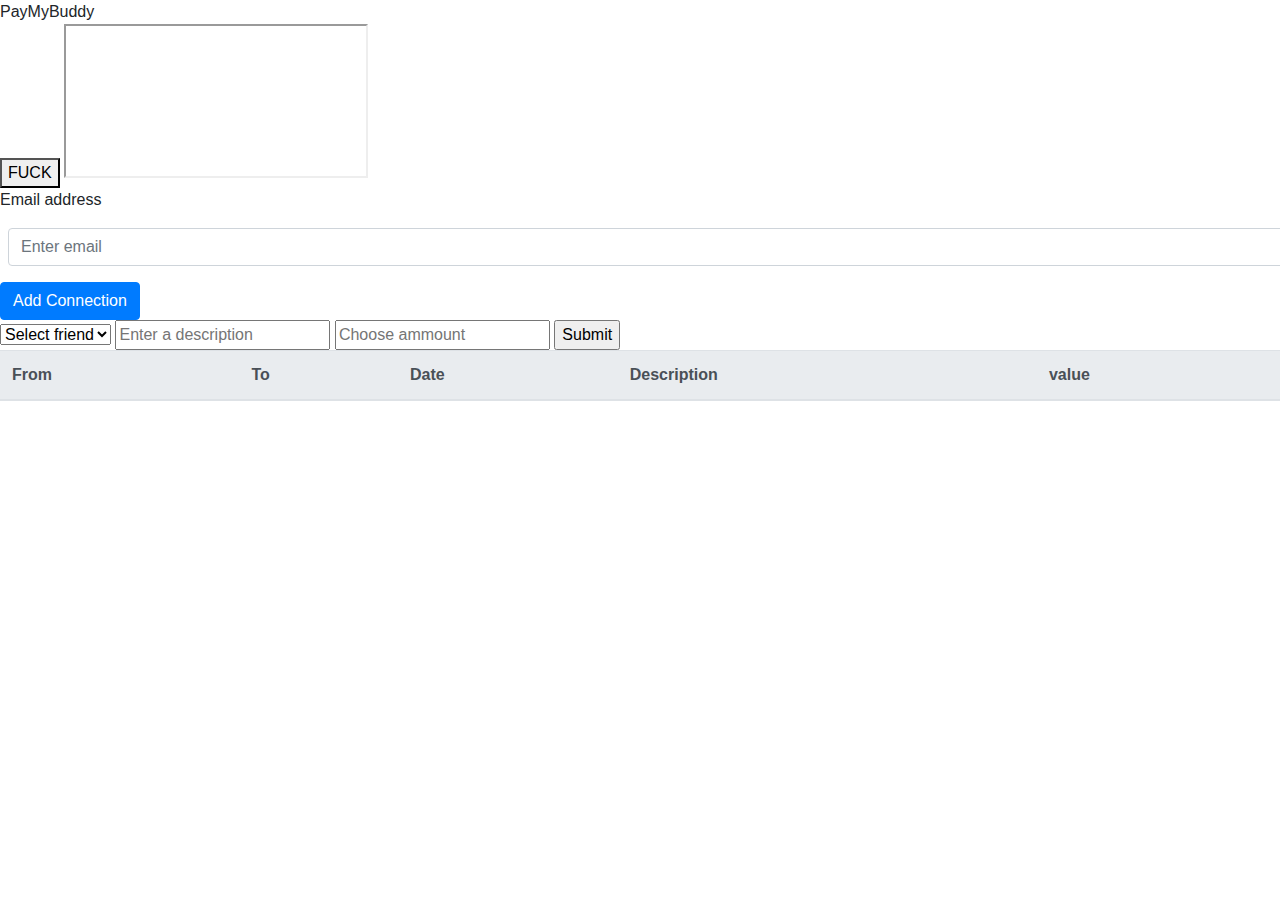
==== paymybuddy/src/main/resources/templates/index.html @ 280e767e "Restarted from scratch (Thymeleaf works!) Basic frontend working finally" ====
<!DOCTYPE html>
<html xmlns:th="http://www.thymeleaf.org" xmlns:sec="http://www.thymeleaf.org/extras/spring-security">
    <head>
        <title>PayMyBuddy App</title>
        <meta charset="utf-8">
    	<meta name="viewport" content="width=device-width, initial-scale=1">
    	  
    	<link rel="stylesheet" href="https://cdn.jsdelivr.net/npm/bootstrap@4.0.0/dist/css/bootstrap.min.css" integrity="sha384-Gn5384xqQ1aoWXA+058RXPxPg6fy4IWvTNh0E263XmFcJlSAwiGgFAW/dAiS6JXm" crossorigin="anonymous">

        <link rel="stylesheet" href="/styles.css">
        
    </head>
    <body sec:authorize="isAuthenticated()">
        <header>
        	<span id="logo">PayMyBuddy</span>
        </header>
        
        <button type="submit" th:onclick="|window.location.href='/user/fuck'|">FUCK</button>
	
		<!-- used to remain on page when calling api -->
		<iframe name="hiddenFrame" class="hide"></iframe>
	
		<!-- Form to add friend connection -->
        <form th:action="@{/user/addconnection}" method="post" target="hiddenFrame">
  			<div class="form-group">
    			<label for="inputEmail">Email address</label>
    			<input name="email" id="email" type="text" class="form-control my-2 mx-2" placeholder="Enter email">
  			</div>
  			<button type="submit" class="btn btn-primary">Add Connection</button>
		</form>
		
		<!-- Form to make a payment -->
		<form th:action="@{/executePayment}" method="post" target="hiddenFrame">
			<select class="form-select" name="creditorEmail" >
				<option value="0">Select friend</option>
  				<option th:each="creditor : ${friends}"
  						th:value=${creditor.email} 
  						th:text="${creditor.firstname + ' ' + creditor.lastname}"></option>
			</select>
			<input name="description" type="text" th:value="${description}" placeholder="Enter a description">
			<input name="amount" type="number" th:value="${amount}" placeholder="Choose ammount">
			<input name="Execute" type="submit">
		</form>
		<!-- Payment history -->	
		<table class="table">
			<thead class="thead-light">
				<tr>
					<th class="text-left">From</th>
					<th class="text-left">To</th>
					<th class="text-left">Date</th>
					<th class="text-left">Description</th>
					<th class="text-left">value</th>
				</tr>
			</thead>
			<tbody>
				<tr th:each="payment : ${payments}">
					<td th:text="${payment.creditorName}"></td>
					<td th:text="${payment.debitorName}"></td>
					<td th:text="${payment.datetime}"></td>
					<td th:text="${payment.description}"></td>
					<td th:text="${payment.amount}"></td>
				</tr>
			</tbody>
		</table>
		
		
    </body>
</html>
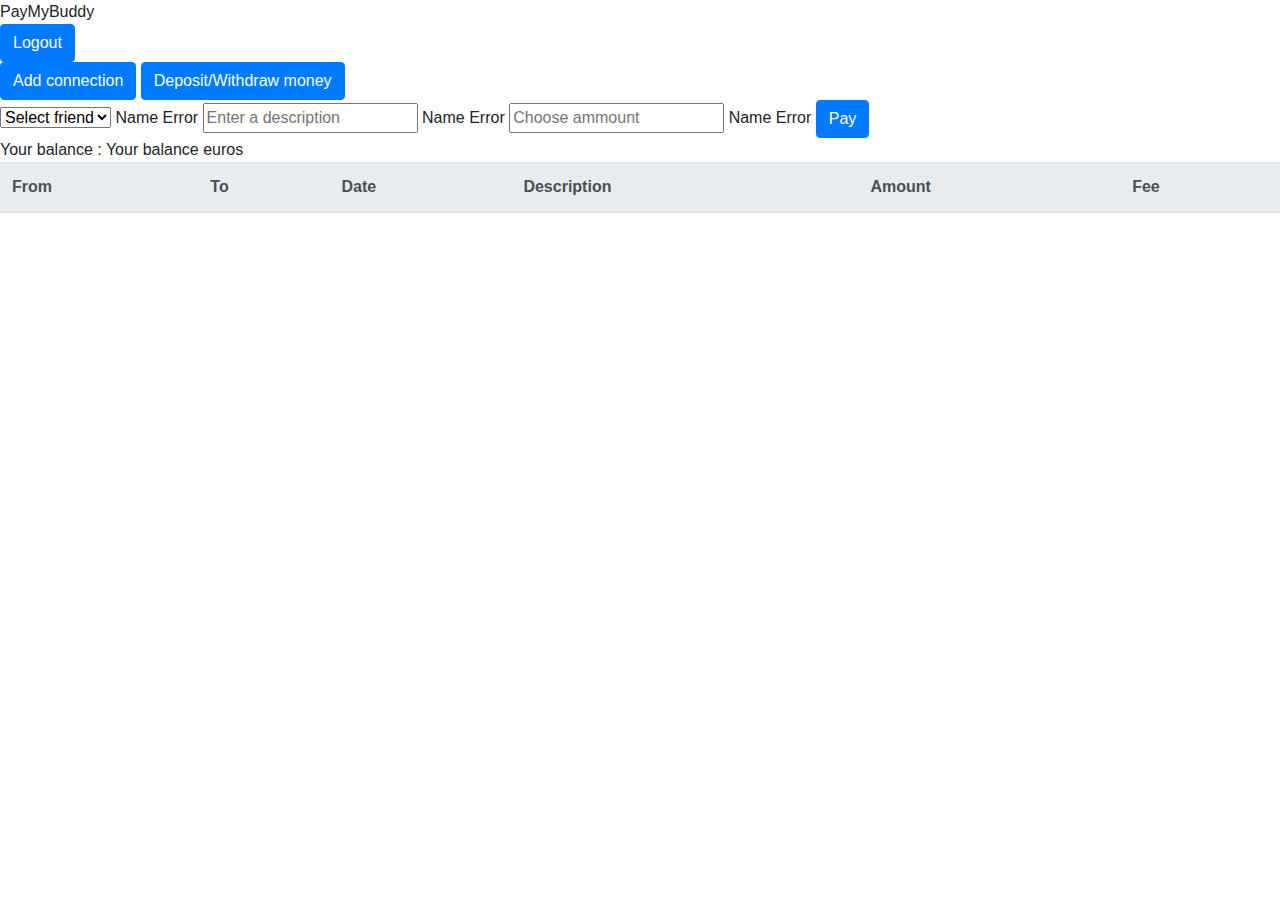
==== commit 31386d3f: "Last commit" ====
--- a/paymybuddy/src/main/resources/templates/index.html
+++ b/paymybuddy/src/main/resources/templates/index.html
@@ -12,57 +12,62 @@
     </head>
     <body sec:authorize="isAuthenticated()">
         <header>
-        	<span id="logo">PayMyBuddy</span>
+        	<div id="logo">PayMyBuddy</div>
+        	
+        	<form id="logout" th:action="@{logout}" method="post">
+        		<button class="btn btn-primary" name="logout" value="logout">Logout</button>
+        	</form>
+        	<button type="button" class="btn btn-primary" th:onclick="|window.location.href='/connection'|">Add connection</button>
+        	<button type="button" class="btn btn-primary" th:onclick="|window.location.href='/depositOrWithdraw'|">Deposit/Withdraw money</button>
+        	
         </header>
-        
-        <button type="submit" th:onclick="|window.location.href='/user/fuck'|">FUCK</button>
-	
-		<!-- used to remain on page when calling api -->
-		<iframe name="hiddenFrame" class="hide"></iframe>
-	
-		<!-- Form to add friend connection -->
-        <form th:action="@{/user/addconnection}" method="post" target="hiddenFrame">
-  			<div class="form-group">
-    			<label for="inputEmail">Email address</label>
-    			<input name="email" id="email" type="text" class="form-control my-2 mx-2" placeholder="Enter email">
-  			</div>
-  			<button type="submit" class="btn btn-primary">Add Connection</button>
-		</form>
 		
-		<!-- Form to make a payment -->
-		<form th:action="@{/executePayment}" method="post" target="hiddenFrame">
-			<select class="form-select" name="creditorEmail" >
-				<option value="0">Select friend</option>
-  				<option th:each="creditor : ${friends}"
-  						th:value=${creditor.email} 
-  						th:text="${creditor.firstname + ' ' + creditor.lastname}"></option>
-			</select>
-			<input name="description" type="text" th:value="${description}" placeholder="Enter a description">
-			<input name="amount" type="number" th:value="${amount}" placeholder="Choose ammount">
-			<input name="Execute" type="submit">
-		</form>
-		<!-- Payment history -->	
-		<table class="table">
-			<thead class="thead-light">
-				<tr>
-					<th class="text-left">From</th>
-					<th class="text-left">To</th>
-					<th class="text-left">Date</th>
-					<th class="text-left">Description</th>
-					<th class="text-left">value</th>
-				</tr>
-			</thead>
-			<tbody>
-				<tr th:each="payment : ${payments}">
-					<td th:text="${payment.creditorName}"></td>
-					<td th:text="${payment.debitorName}"></td>
-					<td th:text="${payment.datetime}"></td>
-					<td th:text="${payment.description}"></td>
-					<td th:text="${payment.amount}"></td>
-				</tr>
-			</tbody>
-		</table>
+		<section>
+			<!-- Form to make a payment -->
+			<form id="payform" th:action="@{/executePayment}" th:object="${paymentForm}" method="post" >
+				<select id="select" class="form-select" th:field="*{creditorEmail}" >
+					<option value="0">Select friend</option>
+	  				<option th:each="creditor : ${friends}"
+	  						th:value=${creditor.email} 
+	  						th:text="${creditor.firstname + ' ' + creditor.lastname}"></option>
+				</select>
+				<span id="error" th:if="${#fields.hasErrors('creditorEmail')}" th:errors="*{creditorEmail}">Name Error</span>
+				
+				<input id="descr" type="text" th:field="*{description}" placeholder="Enter a description">
+				<span id="error" th:if="${#fields.hasErrors('description')}" th:errors="*{description}">Name Error</span>
+				
+				<input id="amountPay" type="number" th:field="*{amount}" placeholder="Choose ammount">
+				<span id="error" th:if="${#fields.hasErrors('amount')}" th:errors="*{amount}">Name Error</span>
+				
+				<button id="paybtn" class="btn btn-primary" name="Execute" type="submit">Pay</button>
+			</form>
 		
+			<div>Your balance : <span th:text="${account.balance}">Your balance</span> euros</div>
+			
+			<!-- Payment history -->	
+			<table class="table">
+				<thead class="thead-light">
+					<tr>
+						<th class="text-left">From</th>
+						<th class="text-left">To</th>
+						<th class="text-left">Date</th>
+						<th class="text-left">Description</th>
+						<th class="text-left">Amount</th>
+						<th class="text-left">Fee</th>
+					</tr>
+				</thead>
+				<tbody>
+					<tr th:each="payment : ${payments}">
+						<td th:text="${payment.creditorName}"></td>
+						<td th:text="${payment.debitorName}"></td>
+						<td th:text="${payment.datetime}"></td>
+						<td th:text="${payment.description}"></td>
+						<td th:text="${payment.amount}"></td>
+						<td th:text="${payment.companyFee}"></td>
+					</tr>
+				</tbody>
+			</table>
+		</section>
 		
     </body>
 </html>